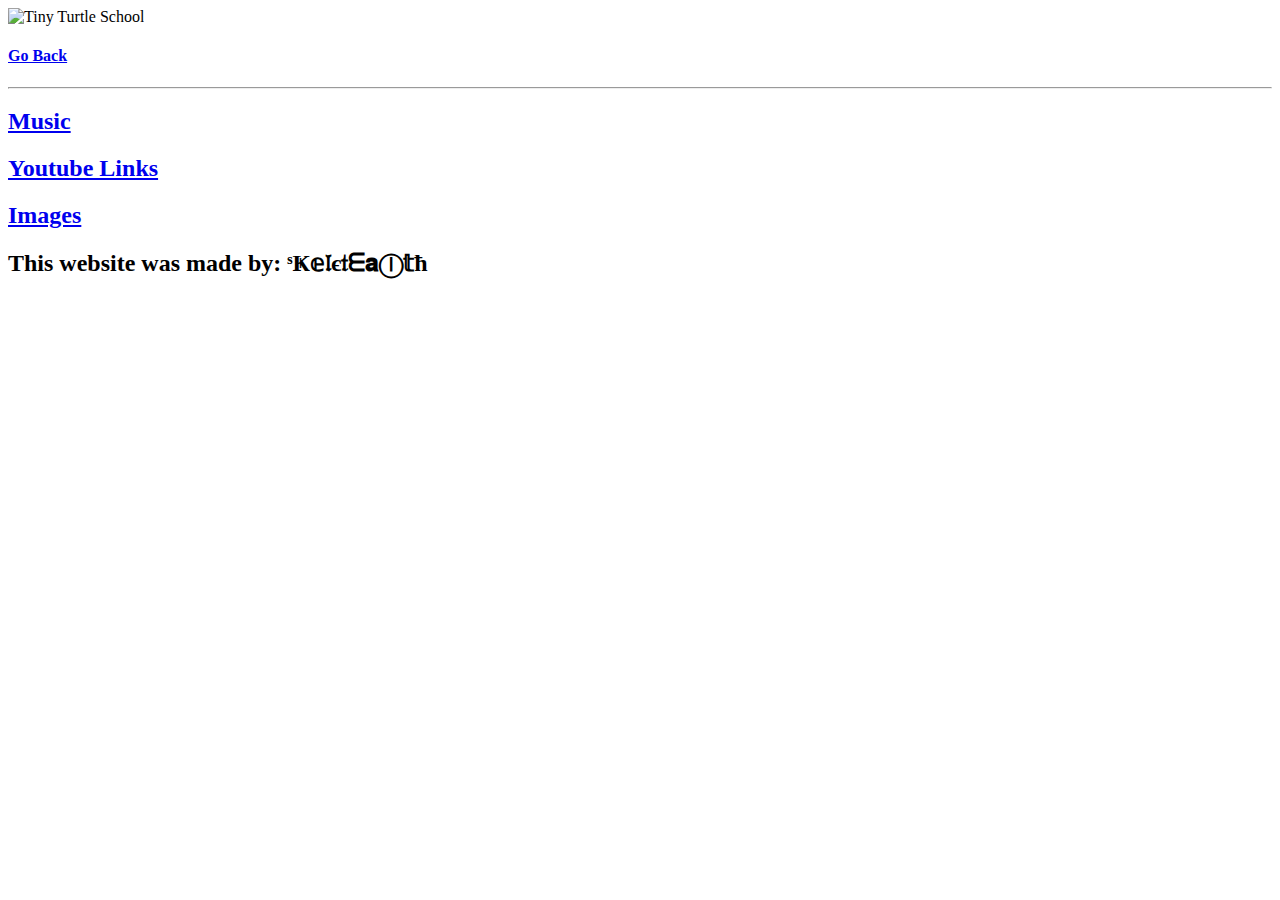
==== credits.html @ 00bdeddd "Add files via upload" ====
<!DOCTYPE html>
<html>
    <head>
        <title>Tiny Turtle School Credits</title>
        <link rel="stylesheet" type="text/css" href="../sources/style.css" />
   	  <link rel="icon" href="../other/icon.ico" />
        <style>
            a:hover {
                color: green;
                transition: all .4s linear;
            }
        </style>
    </head>
    <body style = "background: url(https://i.imgur.com/6B7AwBx.png)">
        <div id="content">
            <div id="header">
                <img src="../other/logo.png" width="786" height="100" alt="Tiny Turtle School" />
					 <h4><li><a href="../index.html" >Go Back</a></li></h4>
            </div>
            <div id="credits">
						  <hr>
                    <h2><li><a href="music.html" >Music</a></li></h2>
                    <h2><li><a href="youtube.html" >Youtube Links</a></li></h2>
						  <h2><li><a href="images.html" >Images</a></li></h2>
						  <h2>This website was made by: ˢҜ𝕖𝔩є𝔱ᗴ𝐚ⓛ𝕥ħ</h2>
            </div>
        </div>
    </body>
</html>
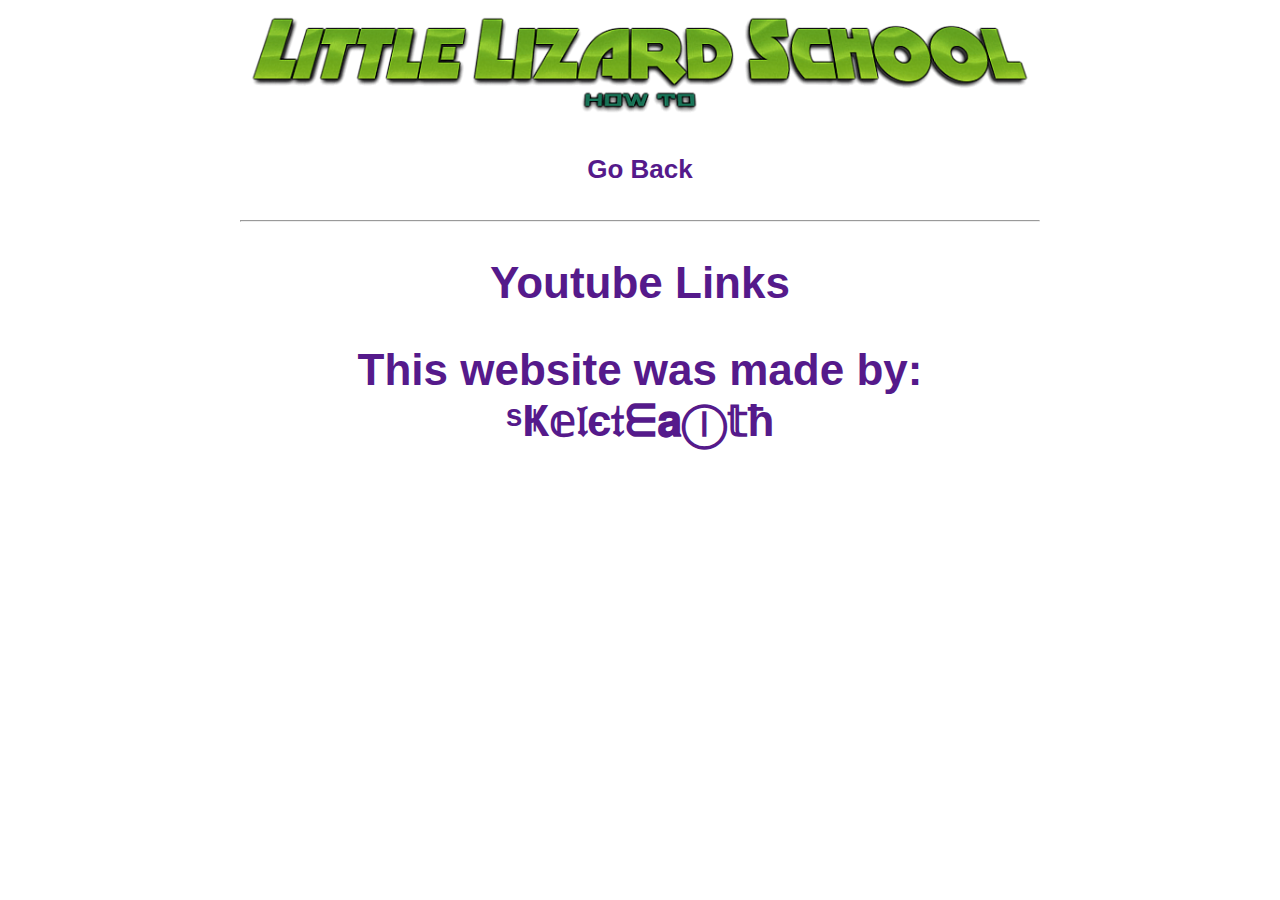
==== commit e06ce84d: "Update credits.html" ====
--- a/credits.html
+++ b/credits.html
@@ -2,8 +2,8 @@
 <html>
     <head>
         <title>Tiny Turtle School Credits</title>
-        <link rel="stylesheet" type="text/css" href="../sources/style.css" />
-   	  <link rel="icon" href="../other/icon.ico" />
+        <link rel="stylesheet" type="text/css" href="style.css" />
+   	  <link rel="icon" href="icon.ico" />
         <style>
             a:hover {
                 color: green;
@@ -14,16 +14,14 @@
     <body style = "background: url(https://i.imgur.com/6B7AwBx.png)">
         <div id="content">
             <div id="header">
-                <img src="../other/logo.png" width="786" height="100" alt="Tiny Turtle School" />
-					 <h4><li><a href="../index.html" >Go Back</a></li></h4>
+                <img src="logo.png" width="786" height="100" alt="Tiny Turtle School" />
+					 <h4><li><a href="index.html" >Go Back</a></li></h4>
             </div>
             <div id="credits">
 						  <hr>
-                    <h2><li><a href="music.html" >Music</a></li></h2>
                     <h2><li><a href="youtube.html" >Youtube Links</a></li></h2>
-						  <h2><li><a href="images.html" >Images</a></li></h2>
 						  <h2>This website was made by: ˢҜ𝕖𝔩є𝔱ᗴ𝐚ⓛ𝕥ħ</h2>
             </div>
         </div>
     </body>
-</html>+</html>
--- a/style.css
+++ b/style.css
@@ -0,0 +1,51 @@
+a {
+        text-decoration: none;
+        font-family: VCR OSD Mono, Arial, sans-serif;
+		  color: #551a8b
+}
+
+h1 {
+        font-size: 48px;
+}
+
+h2 {
+        font-size: 44px;
+}
+
+h3 {
+        font-size: 34px;
+}
+
+h4 {
+        font-size: 26px;
+}
+
+@font-face {
+        font-family: VCR OSD Mono;
+        src:url(../other/VCR_OSD_MONO_1.001.ttf)
+
+}
+
+#header {
+        text-align: center;
+        margin-top: 15px;
+}
+
+#content {
+        text-align: center;
+        width: 800px;
+        margin-left: auto;
+        margin-right: auto;
+        list-style-type: none;
+}
+
+#links {
+        color: #551a8b;
+        margin-top: 35px;
+}
+
+#credits {
+        color: #551a8b;
+        margin-top: 35px;
+		  font-family: VCR OSD Mono, Arial, sans-serif;
+}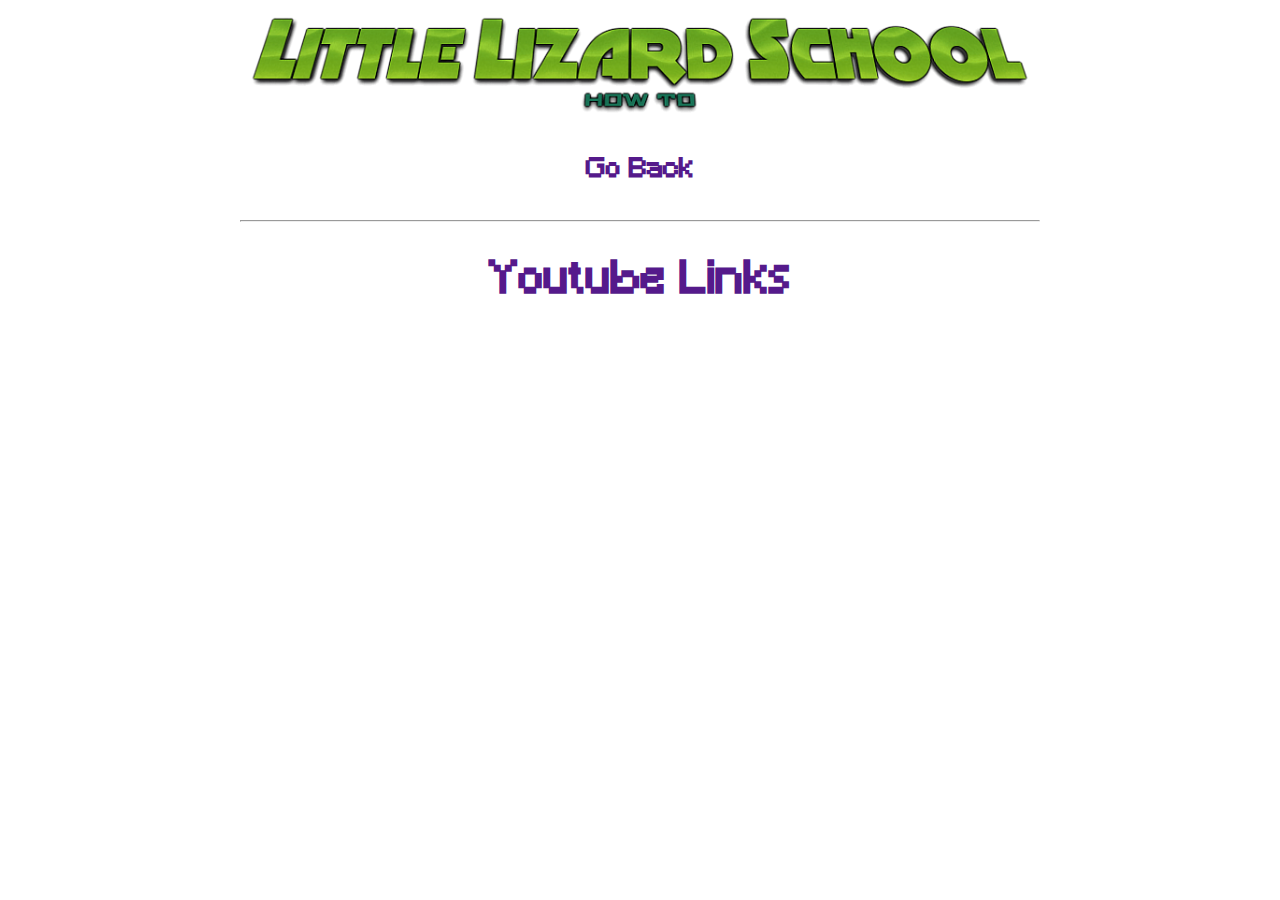
==== commit a5ad2d54: "Update credits.html" ====
--- a/credits.html
+++ b/credits.html
@@ -20,7 +20,6 @@
             <div id="credits">
 						  <hr>
                     <h2><li><a href="youtube.html" >Youtube Links</a></li></h2>
-						  <h2>This website was made by: ˢҜ𝕖𝔩є𝔱ᗴ𝐚ⓛ𝕥ħ</h2>
             </div>
         </div>
     </body>
--- a/style.css
+++ b/style.css
@@ -1,6 +1,6 @@
 a {
         text-decoration: none;
-        font-family: VCR OSD Mono, Arial, sans-serif;
+        font-family: MC, Arial, sans-serif;
 		  color: #551a8b
 }
 
@@ -21,8 +21,8 @@
 }
 
 @font-face {
-        font-family: VCR OSD Mono;
-        src:url(../other/VCR_OSD_MONO_1.001.ttf)
+        font-family: MC;
+        src:url(Minecraft.ttf)
 
 }
 
@@ -47,5 +47,5 @@
 #credits {
         color: #551a8b;
         margin-top: 35px;
-		  font-family: VCR OSD Mono, Arial, sans-serif;
-}+		  font-family: MC, Arial, sans-serif;
+}
